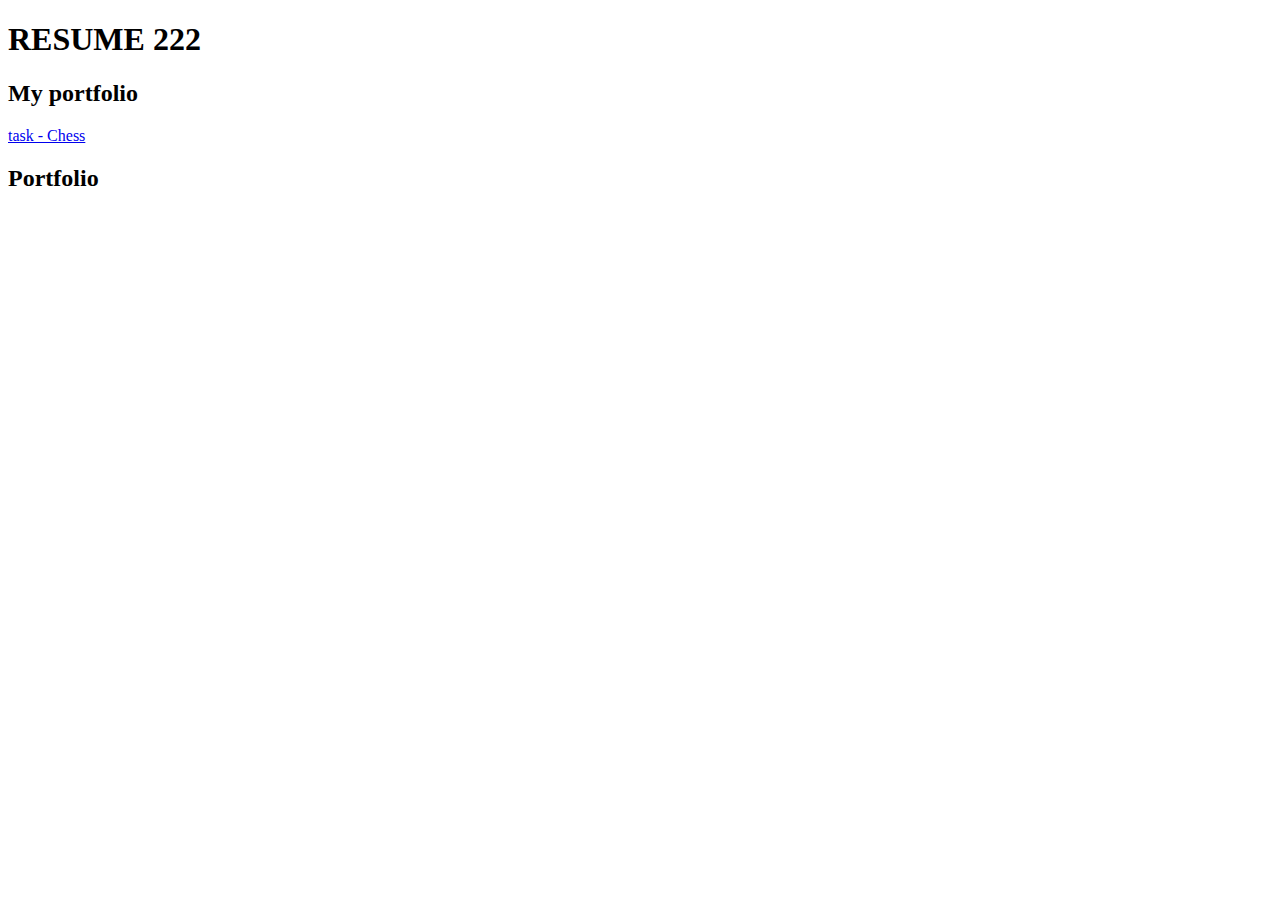
==== index.html @ e386c256 "Add files via upload" ====
<!DOCTYPE html>
<html lang="en">
<head>
    <meta charset="UTF-8">
    <meta name="viewport" content="width=device-width, initial-scale=1.0">
    <title>Document</title>

    <link rel="stylesheet" href="styles/style.css">
    <style>
        p {
            color: blue;
        }
    </style>
</head>
<body>

    <h1>RESUME 222</h1>

    <h2>My portfolio</h2>

    <a href="chess_task/chess.html" class="btn">task - Chess</a>

    <section>
        <h2>Portfolio</h2>
        <a href=""></a>
    </section>

</body>
</html>
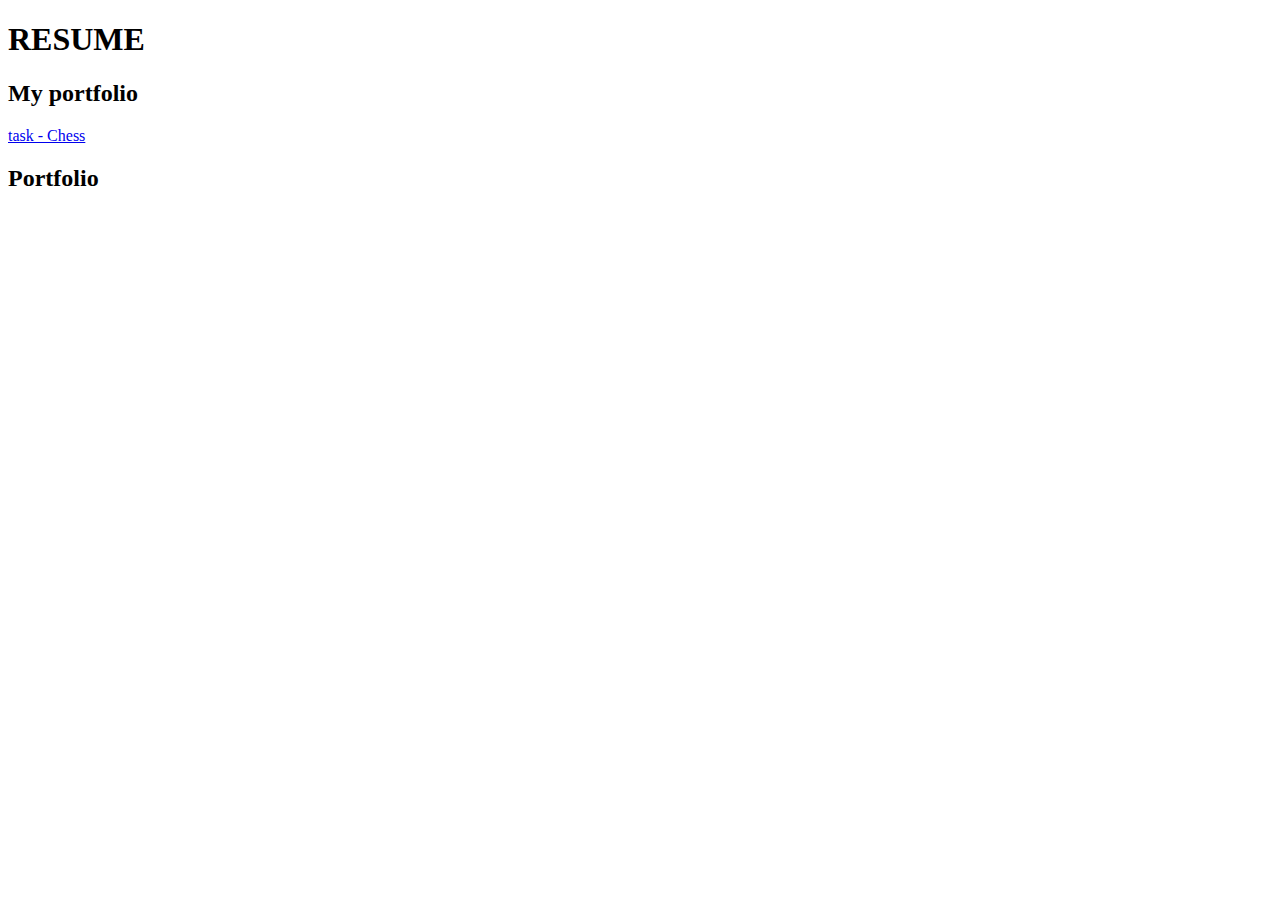
==== commit 43faf6ff: "Update index.html" ====
--- a/index.html
+++ b/index.html
@@ -14,7 +14,7 @@
 </head>
 <body>
 
-    <h1>RESUME 222</h1>
+    <h1>RESUME</h1>
 
     <h2>My portfolio</h2>
 
@@ -22,7 +22,7 @@
 
     <section>
         <h2>Portfolio</h2>
-        <a href=""></a>
+        <a href="lab1/web1.html"></a>
     </section>
 
 </body>
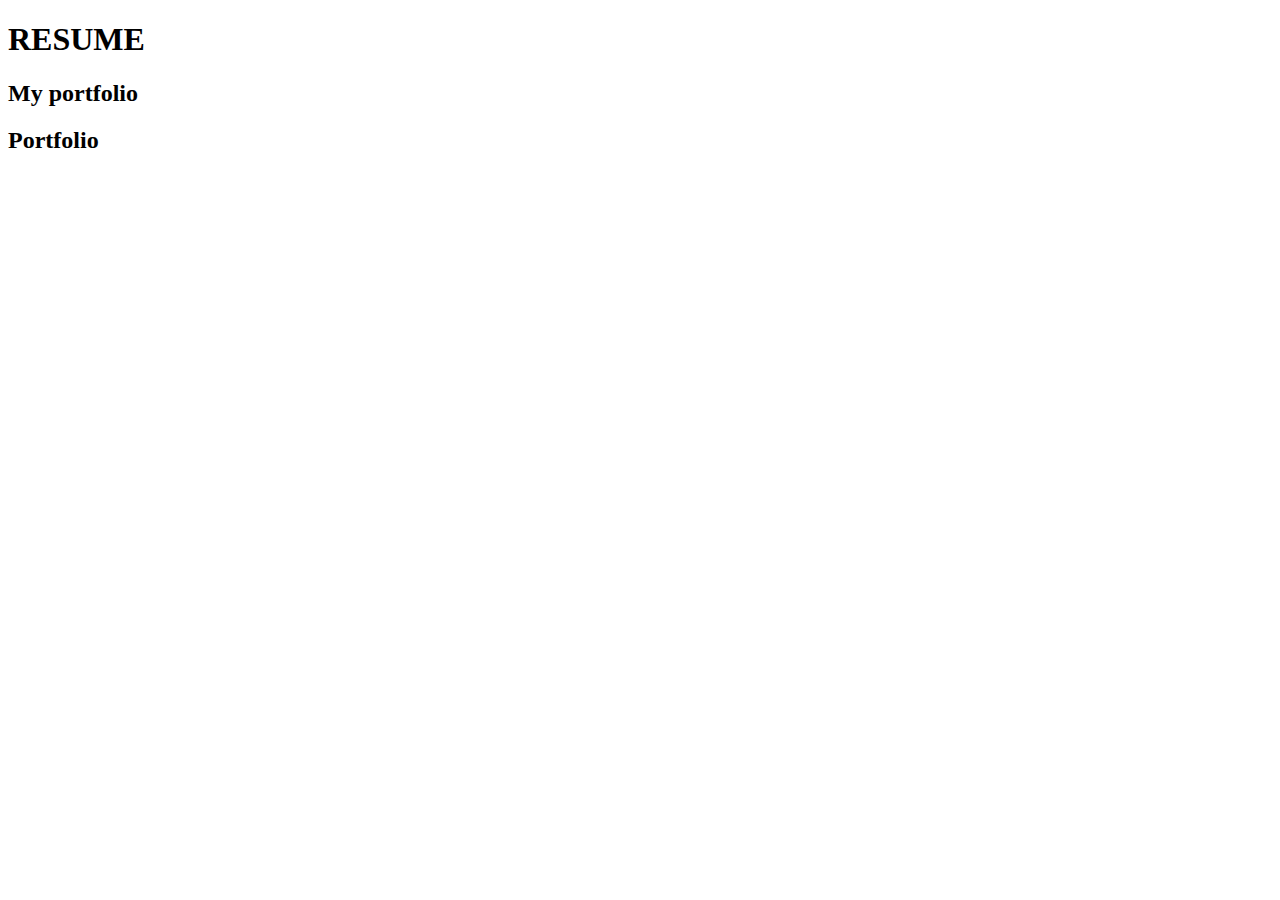
==== commit 1649d1fc: "Update index.html" ====
--- a/index.html
+++ b/index.html
@@ -18,7 +18,7 @@
 
     <h2>My portfolio</h2>
 
-    <a href="chess_task/chess.html" class="btn">task - Chess</a>
+     <a href="lab1/web1.html"></a>
 
     <section>
         <h2>Portfolio</h2>
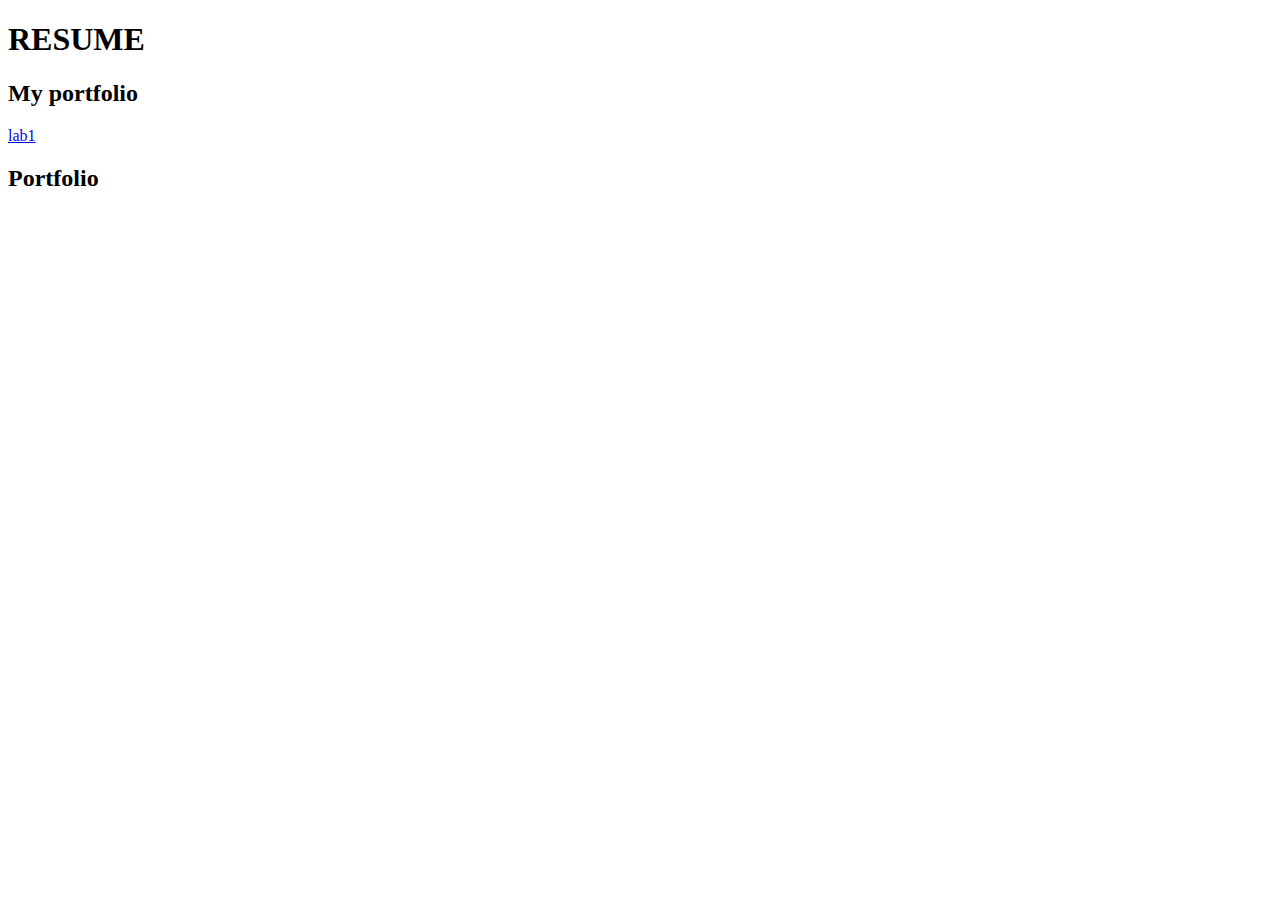
==== commit 1e002421: "Update index.html" ====
--- a/index.html
+++ b/index.html
@@ -18,7 +18,7 @@
 
     <h2>My portfolio</h2>
 
-     <a href="lab1/web1.html"></a>
+     <a href="lab1/web1.html">lab1</a>
 
     <section>
         <h2>Portfolio</h2>
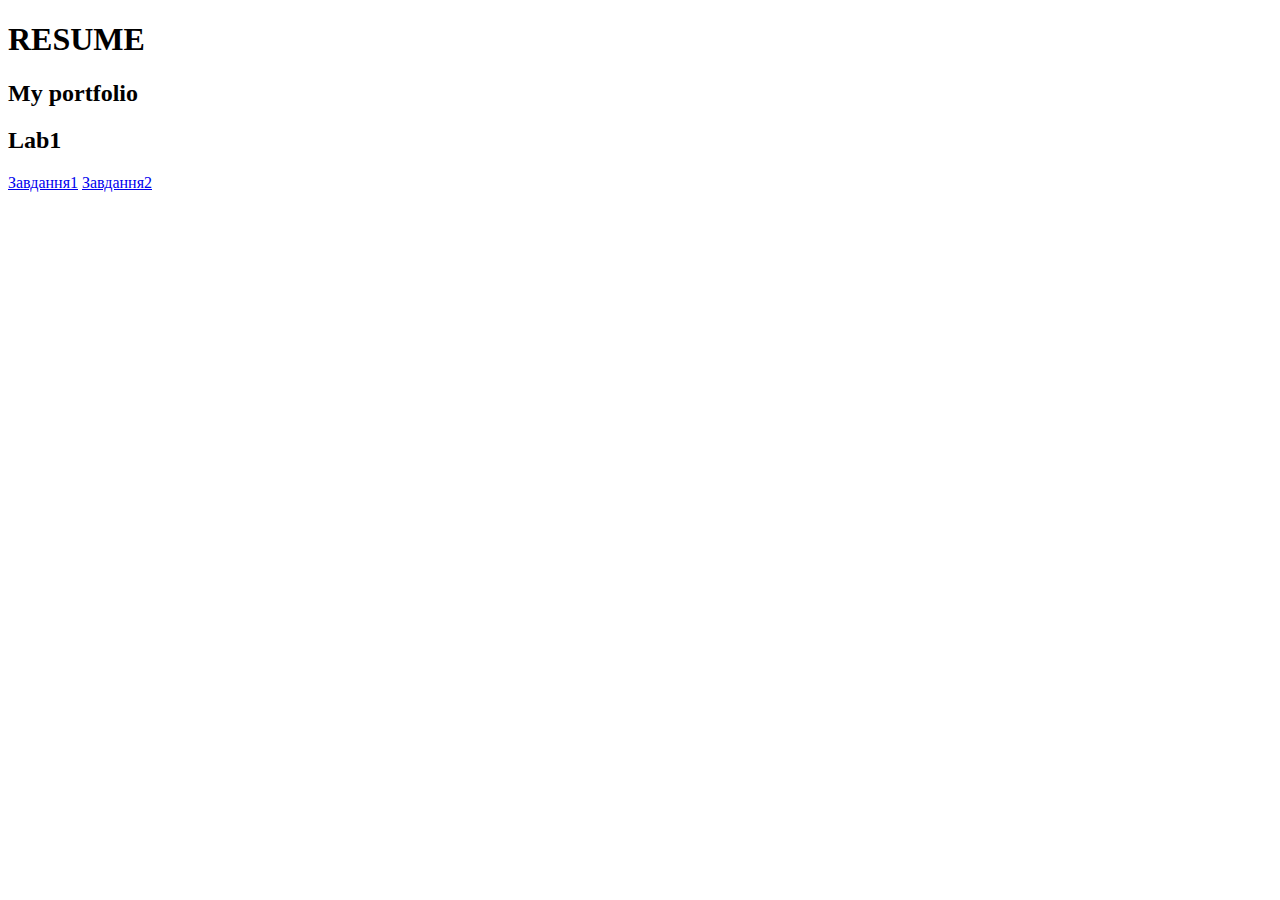
==== commit 49e5098e: "Update index.html" ====
--- a/index.html
+++ b/index.html
@@ -18,11 +18,10 @@
 
     <h2>My portfolio</h2>
 
-     <a href="lab1/web1.html">lab1</a>
-
     <section>
-        <h2>Portfolio</h2>
-        <a href="lab1/web1.html"></a>
+        <h2>Lab1</h2>
+         <a href="lab1/web1.html">Завдання1</a>
+         <a href="lab1/web2.html">Завдання2</a>
     </section>
 
 </body>
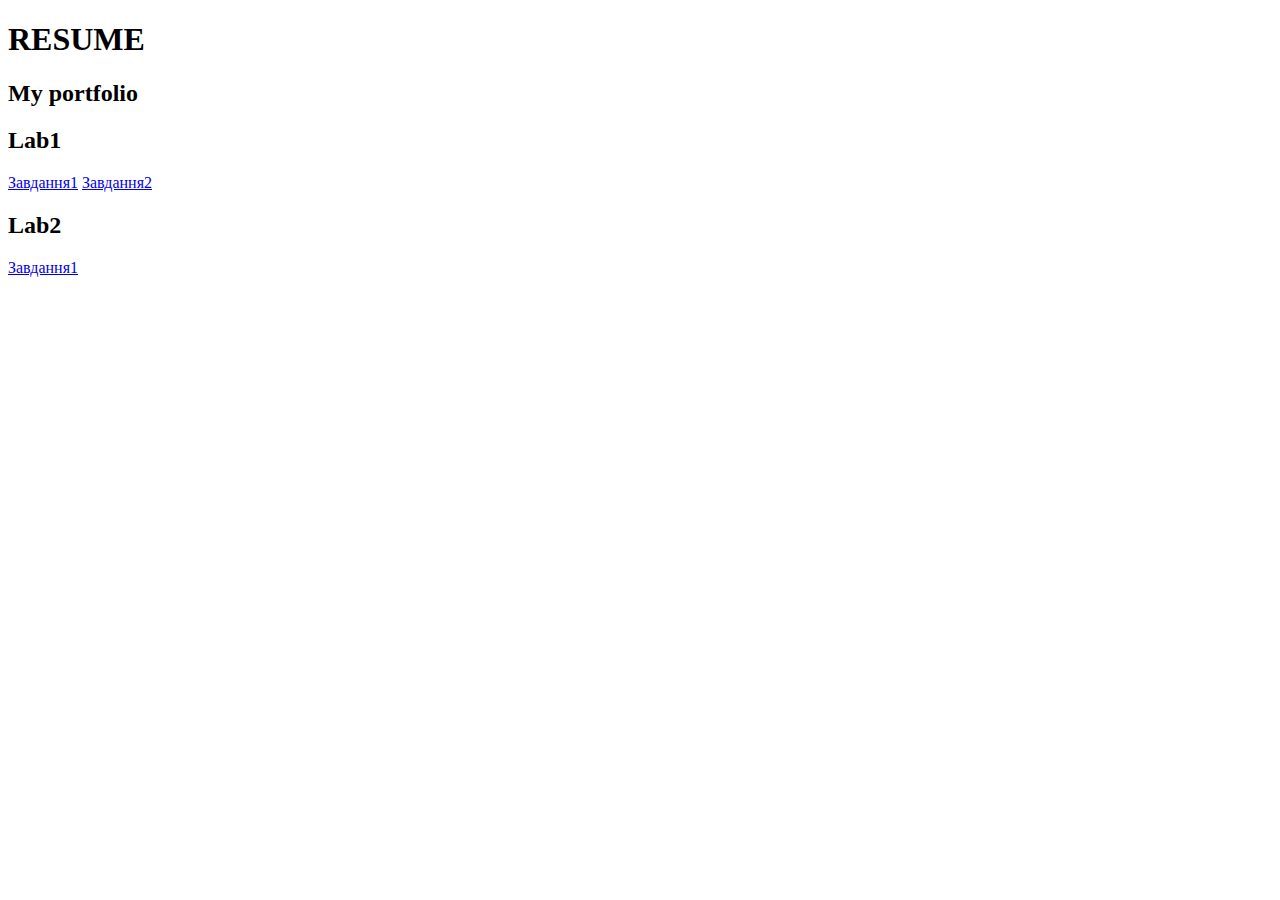
==== commit c5952908: "Update index.html" ====
--- a/index.html
+++ b/index.html
@@ -21,7 +21,13 @@
     <section>
         <h2>Lab1</h2>
          <a href="lab1/web1.html">Завдання1</a>
+        
          <a href="lab1/web2.html">Завдання2</a>
+    </section>
+
+    <section>
+        <h2>Lab2</h2>
+         <a href="lab2/index.html">Завдання1</a>
     </section>
 
 </body>
